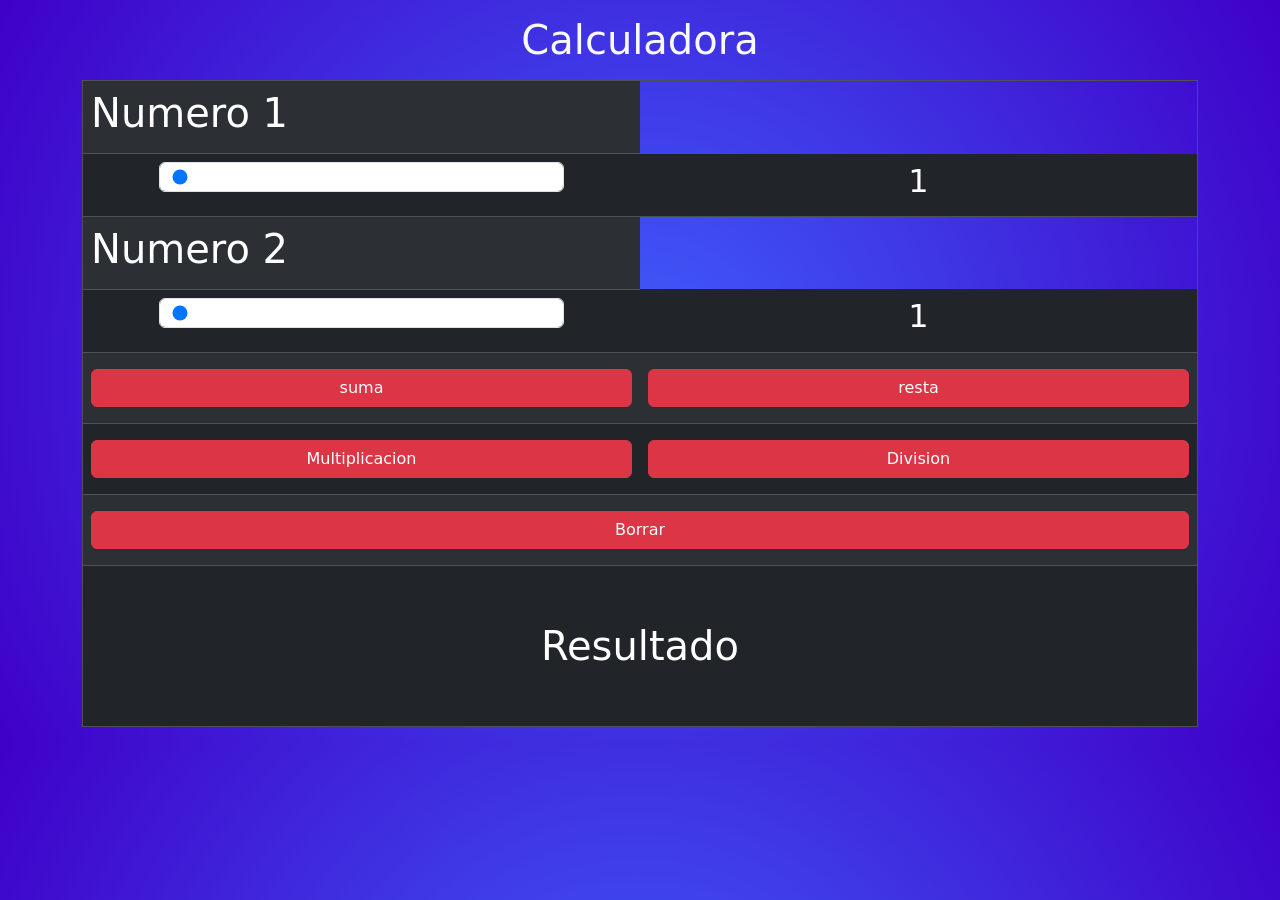
==== 02/index.html @ 38cc0f48 "Actualizaciones" ====
<!DOCTYPE html>
<html lang="en">
<head>
    <meta charset="UTF-8">
    <meta name="viewport" content="width=device-width, initial-scale=1.0">
    <title>Ejercicio 02</title>
    <link href="https://cdn.jsdelivr.net/npm/bootstrap@5.3.8/dist/css/bootstrap.min.css" rel="stylesheet">
    <link rel="stylesheet" href="style.css">
</head>
<body class="fondo">
    <div class="container">
        <h1 class="text-center text-light my-3">Calculadora</h1>
        <table border width="100%" class="table table-dark table-striped">
            <tr>
                <td colspan=""><h1>Numero 1</h1></td>
            </tr>
            <tr>
                <td class="w-50"><input type="range" class="form-control w-75 m-auto" id="num1" min="1" max="100" value="1"></td>
                <td><h2 id="vnum1" class="text-center">1</h2></td>
            </tr>
            <tr>
                <td colspan=""><h1>Numero 2</h1></td>
            </tr>
            <tr>
                <td class="w-50"><input type="range" class="form-control w-75 m-auto" id="num2" min="1" max="100" value="1"></td>
                <td><h2 id="vnum2" class="text-center">1</h2></td>
            </tr>
            <tr>
                <td class="py-3">
                    <button class="btn btn-danger w-100" onclick="suma()">suma</button>
                </td>
                <td class="py-3">
                    <button class="btn btn-danger w-100" onclick="resta()">resta</button>
                </td>
            </tr>
            <tr>
                <td class="py-3">
                    <button class="btn btn-danger w-100" onclick="multiplicacion()">Multiplicacion</button>
                </td>
                <td class="py-3">
                    <button class="btn btn-danger w-100" onclick="division()">Division</button>
                </td>
            </tr>
             <tr>
                <td colspan="2" class="py-3">
                    <button class="btn btn-danger w-100" onclick="borrar()">Borrar</button>
                </td>
            </tr>
            <tr>
                <td colspan="2" class="text-center my-5"><h1 class="my-5" id="res">Resultado</h1></td>
            </tr>
        </table>
    </div>
    <script src="https://cdn.jsdelivr.net/npm/bootstrap@5.3.8/dist/js/bootstrap.min.js"></script>
    <script src="app.js"></script>
</body>
</html>
---- 02/style.css ----
.fondo{
    background: #3F5EFB;
    background: radial-gradient(circle, rgba(63, 94, 251, 1) 0%, rgba(63, 0, 199, 1) 100%);

}
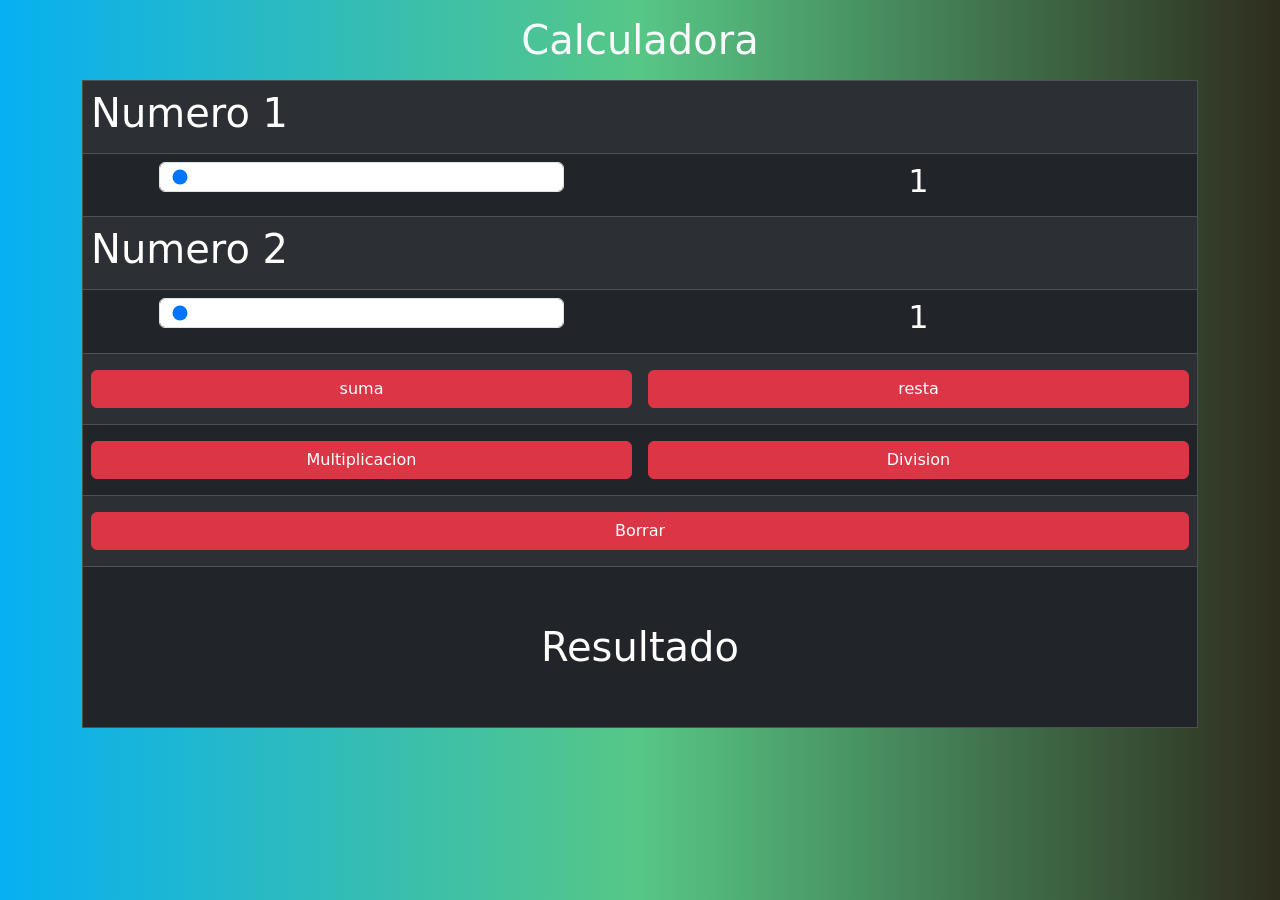
==== commit 64e6fcb7: "Actualizacion" ====
--- a/02/index.html
+++ b/02/index.html
@@ -12,14 +12,14 @@
         <h1 class="text-center text-light my-3">Calculadora</h1>
         <table border width="100%" class="table table-dark table-striped">
             <tr>
-                <td colspan=""><h1>Numero 1</h1></td>
+                <td colspan="2"><h1>Numero 1</h1></td>
             </tr>
             <tr>
                 <td class="w-50"><input type="range" class="form-control w-75 m-auto" id="num1" min="1" max="100" value="1"></td>
                 <td><h2 id="vnum1" class="text-center">1</h2></td>
             </tr>
             <tr>
-                <td colspan=""><h1>Numero 2</h1></td>
+                <td colspan="2"><h1>Numero 2</h1></td>
             </tr>
             <tr>
                 <td class="w-50"><input type="range" class="form-control w-75 m-auto" id="num2" min="1" max="100" value="1"></td>
--- a/02/style.css
+++ b/02/style.css
@@ -1,5 +1,4 @@
 .fondo{
-    background: #3F5EFB;
-    background: radial-gradient(circle, rgba(63, 94, 251, 1) 0%, rgba(63, 0, 199, 1) 100%);
-
+    background: #07b0f2;
+    background: linear-gradient(90deg,rgba(7, 176, 242, 1) 0%, rgba(87, 199, 133, 1) 50%, rgba(46, 45, 30, 1) 100%);
 }
